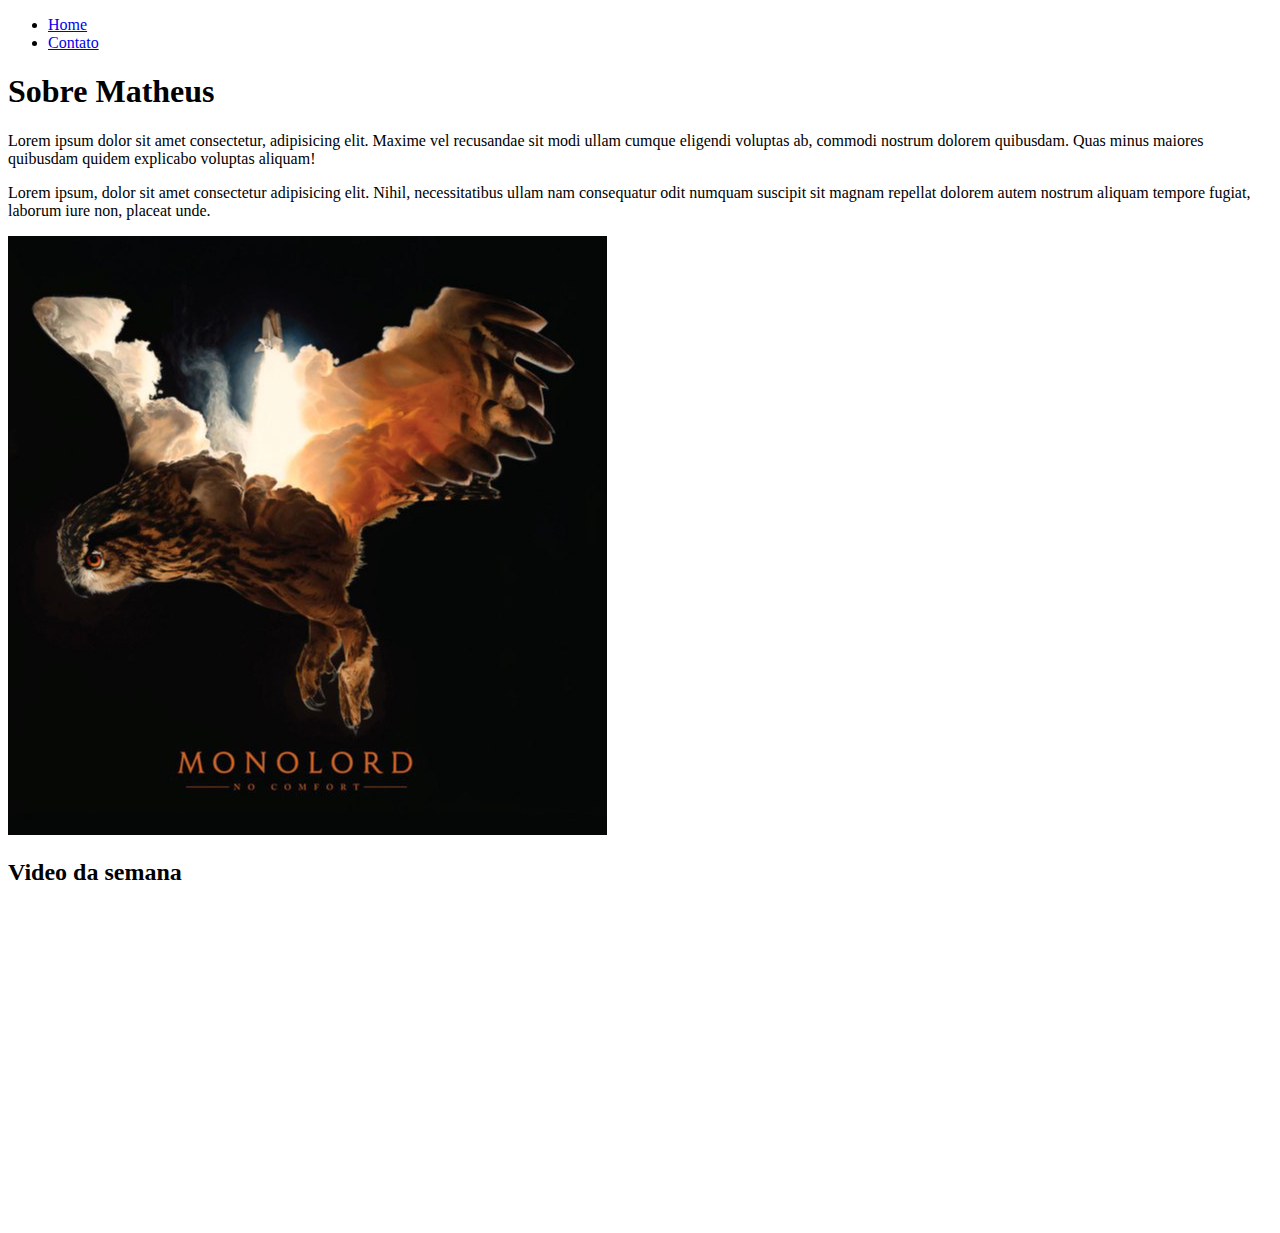
==== index.html @ a43bd8d4 "Exercicio fundamento web" ====
<!DOCTYPE html>
<html lang="pt-br">
<head>
    <meta charset="UTF-8">
    <meta http-equiv="X-UA-Compatible" content="IE=edge">
    <meta name="viewport" content="width=device-width, initial-scale=1.0">
    <title>Meu Perfil</title>
</head>
<body>
<ul>
    <li>
        <a href="index.html">Home</a>
    </li>
    <li>
        <a href="contato.html">Contato</a>
    </li>
</ul>
    <h1>Sobre Matheus</h1>

    <p>Lorem ipsum dolor sit amet consectetur, adipisicing elit. Maxime vel recusandae sit modi ullam cumque eligendi voluptas ab, commodi nostrum dolorem quibusdam. Quas minus maiores quibusdam quidem explicabo voluptas aliquam!</p>

    <p>Lorem ipsum, dolor sit amet consectetur adipisicing elit. Nihil, necessitatibus ullam nam consequatur odit numquam suscipit sit magnam repellat dolorem autem nostrum aliquam tempore fugiat, laborum iure non, placeat unde.</p>

    <img src="assets/img/comfort.jpg" alt="Foto do criador desse conteudo">

    <h2>Video da semana</h2>

    <iframe width="560" height="315" src="https://www.youtube.com/embed/YX4HwEAF_Eo" title="YouTube video player" frameborder="0" allow="accelerometer; autoplay; clipboard-write; encrypted-media; gyroscope; picture-in-picture" allowfullscreen></iframe>


</body>
</html>
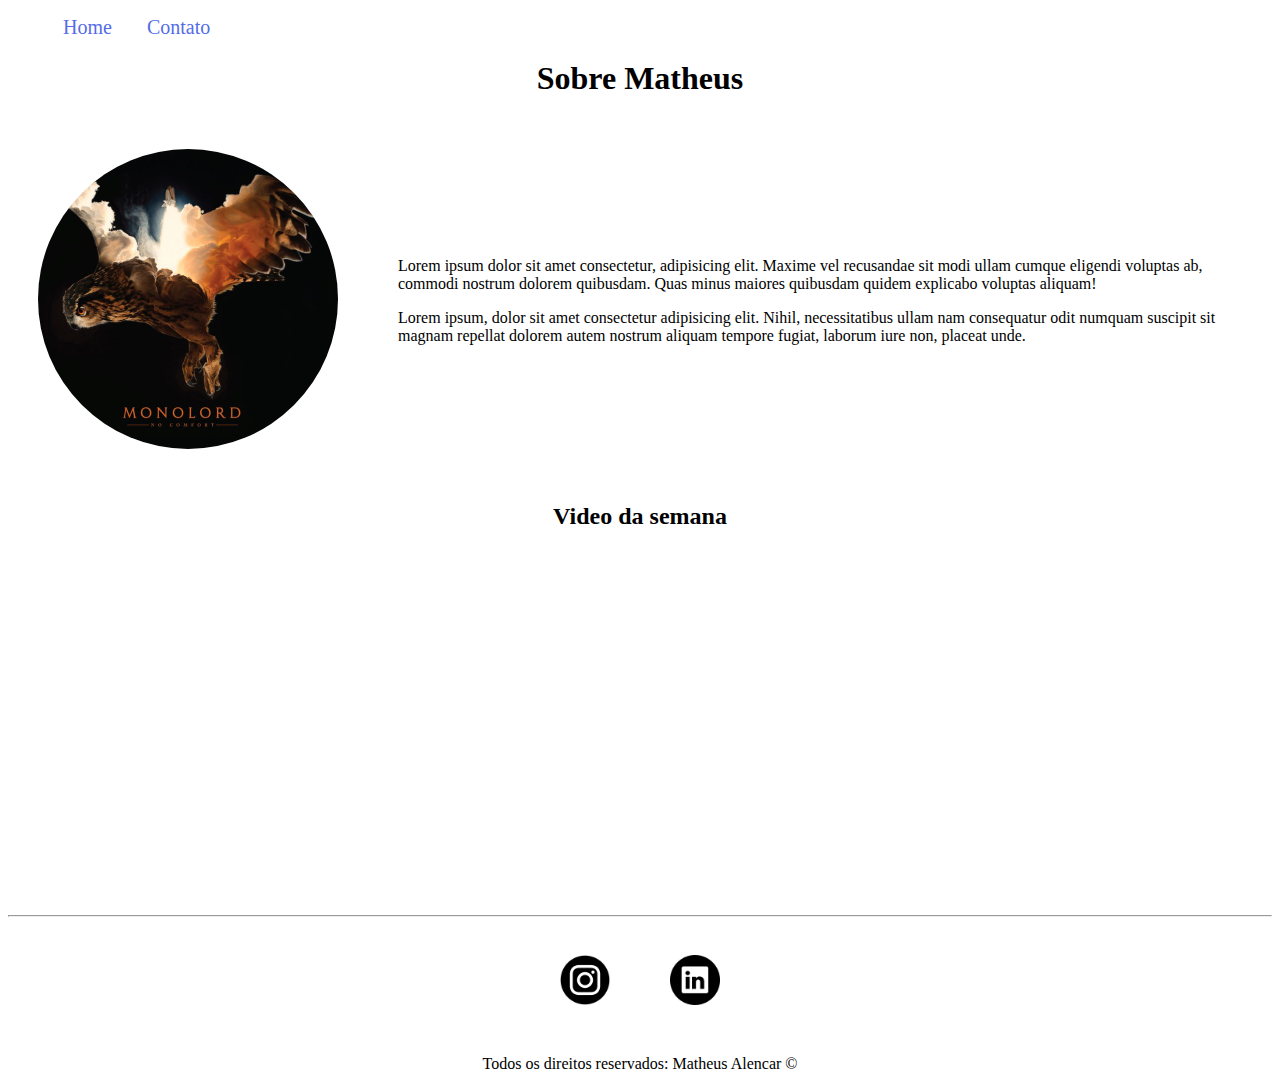
==== commit b5cc80c7: "Inserindo CSS" ====
--- a/index.html
+++ b/index.html
@@ -5,28 +5,55 @@
     <meta http-equiv="X-UA-Compatible" content="IE=edge">
     <meta name="viewport" content="width=device-width, initial-scale=1.0">
     <title>Meu Perfil</title>
+    <link rel="stylesheet" href="assets/css/style.css">
 </head>
 <body>
-<ul>
+<ul id="menu">
     <li>
-        <a href="index.html">Home</a>
+        <a href="index.html"> Home </a>
     </li>
     <li>
-        <a href="contato.html">Contato</a>
+        <a href="contato.html"> Contato </a>
     </li>
 </ul>
-    <h1>Sobre Matheus</h1>
+    <h1 class="center">Sobre Matheus</h1>
+    <div class="container">
+       
+        <div>
+            <img class="br-50 wh-300 p-30 " src="assets/img/comfort.jpg" alt="Foto do criador desse conteudo">
+        </div>   
+       
+        <div class="p-30">
+            <p class="justify">Lorem ipsum dolor sit amet consectetur, adipisicing elit. Maxime vel recusandae sit modi ullam cumque eligendi voluptas ab, commodi nostrum dolorem quibusdam. Quas minus maiores quibusdam quidem explicabo voluptas aliquam!    
+            </p>
 
-    <p>Lorem ipsum dolor sit amet consectetur, adipisicing elit. Maxime vel recusandae sit modi ullam cumque eligendi voluptas ab, commodi nostrum dolorem quibusdam. Quas minus maiores quibusdam quidem explicabo voluptas aliquam!</p>
+            <p class="justify">Lorem ipsum, dolor sit amet consectetur adipisicing elit. Nihil, necessitatibus ullam nam consequatur odit numquam suscipit sit magnam repellat dolorem autem nostrum aliquam tempore fugiat, laborum iure non, placeat unde.
+            </p>
+        </div>
+    </div>
 
-    <p>Lorem ipsum, dolor sit amet consectetur adipisicing elit. Nihil, necessitatibus ullam nam consequatur odit numquam suscipit sit magnam repellat dolorem autem nostrum aliquam tempore fugiat, laborum iure non, placeat unde.</p>
+        <h2 class="center">Video da semana</h2>
 
-    <img src="assets/img/comfort.jpg" alt="Foto do criador desse conteudo">
+        <div class="container mb-50">
+            <iframe width="560" height="315" src="https://www.youtube.com/embed/YX4HwEAF_Eo" title="YouTube video player" frameborder="0" allow="accelerometer; autoplay; clipboard-write; encrypted-media; gyroscope; picture-in-picture" allowfullscreen></iframe>
+        </div>
+        <hr>
 
-    <h2>Video da semana</h2>
+        <footer>
+            <div class="container">
+                <a href="https://www.instagram.com/" target="_blank">
+                <img class="tm-social p-30" src="assets/img/instagram.png" alt="Logo do Instagram"> 
+                </a>
+            
+                <a href="https://linkedin.com/" target="_blank">
+                <img class="tm-social p-30" src="assets/img/linkedin.png" alt="Logo do Linkedin">
+                </a>
+            </div>
 
-    <iframe width="560" height="315" src="https://www.youtube.com/embed/YX4HwEAF_Eo" title="YouTube video player" frameborder="0" allow="accelerometer; autoplay; clipboard-write; encrypted-media; gyroscope; picture-in-picture" allowfullscreen></iframe>
-
-
+            <p class="center">
+            Todos os direitos  reservados: Matheus Alencar &copy
+            </p>
+        </footer>
+        
 </body>
 </html>--- a/assets/css/style.css
+++ b/assets/css/style.css
@@ -0,0 +1,55 @@
+/* Estilos da pagina index.html */
+
+.center {
+    text-align: center;
+}
+
+.container {
+    display: flex;
+    flex-flow: row;
+    justify-content: center;
+    align-items: center;
+}
+
+#menu li {
+    display: inline;
+    padding: 15px;
+}
+
+#menu li a{
+    text-decoration: none;
+    color: #546de5;
+    font-size: 20px;
+}
+
+#menu li a:hover{
+    color: grey;
+}
+
+.p-30 {
+    padding: 30px;
+}
+
+.br-50 {
+    border-radius: 50%;
+}
+
+.wh-300{
+    width: 300px;
+    height: 300px;
+}
+
+.tm-social {
+    width: 50px;
+    height: 50px;
+}
+
+.mb-50 {
+    margin-bottom: 50px;
+}
+
+
+
+
+
+/* |Estilo da pagina contato.html */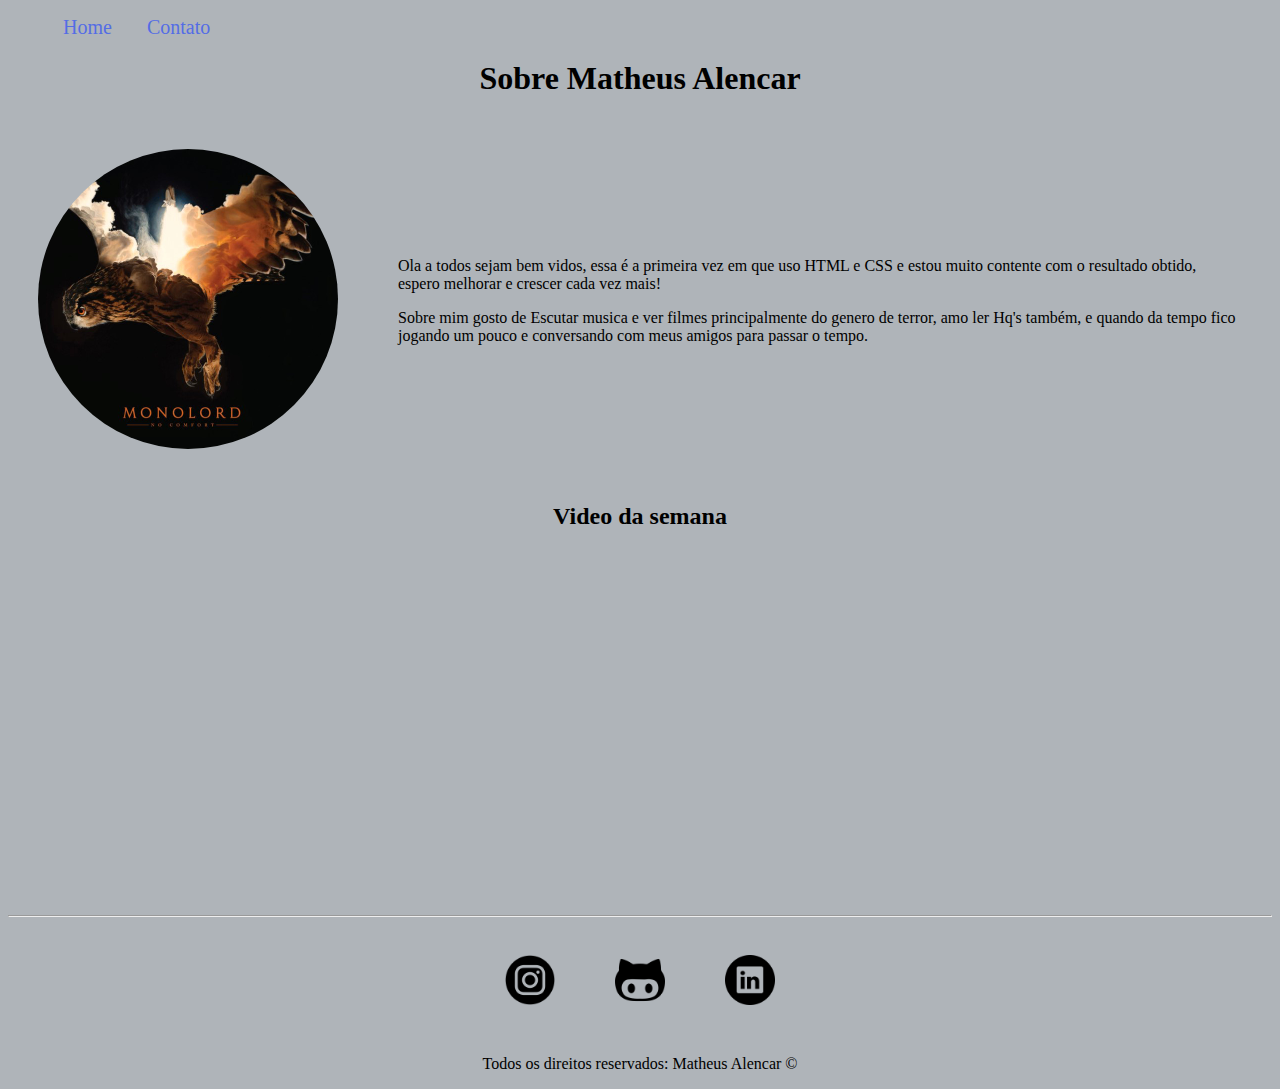
==== commit a7becef8: "update CSS contatos" ====
--- a/index.html
+++ b/index.html
@@ -16,7 +16,7 @@
         <a href="contato.html"> Contato </a>
     </li>
 </ul>
-    <h1 class="center">Sobre Matheus</h1>
+    <h1 class="center">Sobre Matheus Alencar</h1>
     <div class="container">
        
         <div>
@@ -24,10 +24,10 @@
         </div>   
        
         <div class="p-30">
-            <p class="justify">Lorem ipsum dolor sit amet consectetur, adipisicing elit. Maxime vel recusandae sit modi ullam cumque eligendi voluptas ab, commodi nostrum dolorem quibusdam. Quas minus maiores quibusdam quidem explicabo voluptas aliquam!    
+            <p class="justify">Ola a todos sejam bem vidos, essa é a primeira vez em que uso HTML e CSS e estou muito contente com o resultado obtido, espero melhorar e crescer cada vez mais!    
             </p>
 
-            <p class="justify">Lorem ipsum, dolor sit amet consectetur adipisicing elit. Nihil, necessitatibus ullam nam consequatur odit numquam suscipit sit magnam repellat dolorem autem nostrum aliquam tempore fugiat, laborum iure non, placeat unde.
+            <p class="justify">Sobre mim gosto de Escutar musica e ver filmes principalmente do genero de terror, amo ler Hq's também, e quando da tempo fico jogando um pouco e conversando com meus amigos para passar o tempo.
             </p>
         </div>
     </div>
@@ -44,6 +44,10 @@
                 <a href="https://www.instagram.com/" target="_blank">
                 <img class="tm-social p-30" src="assets/img/instagram.png" alt="Logo do Instagram"> 
                 </a>
+
+                <a href="https://www.github.com/" target="_blank">
+                <img class="tm-social p-30" src="assets/img/github-logo-face.png" alt="Logo do Instagram"> 
+                </a>
             
                 <a href="https://linkedin.com/" target="_blank">
                 <img class="tm-social p-30" src="assets/img/linkedin.png" alt="Logo do Linkedin">
--- a/assets/css/style.css
+++ b/assets/css/style.css
@@ -1,4 +1,8 @@
 /* Estilos da pagina index.html */
+
+body {
+    background-color: rgb(175, 180, 185);
+}
 
 .center {
     text-align: center;
@@ -48,8 +52,8 @@
     margin-bottom: 50px;
 }
 
+/* |Estilo da pagina contato.html */
 
-
-
-
-/* |Estilo da pagina contato.html */+.ml-50 {
+    margin-left: 50px;
+ }